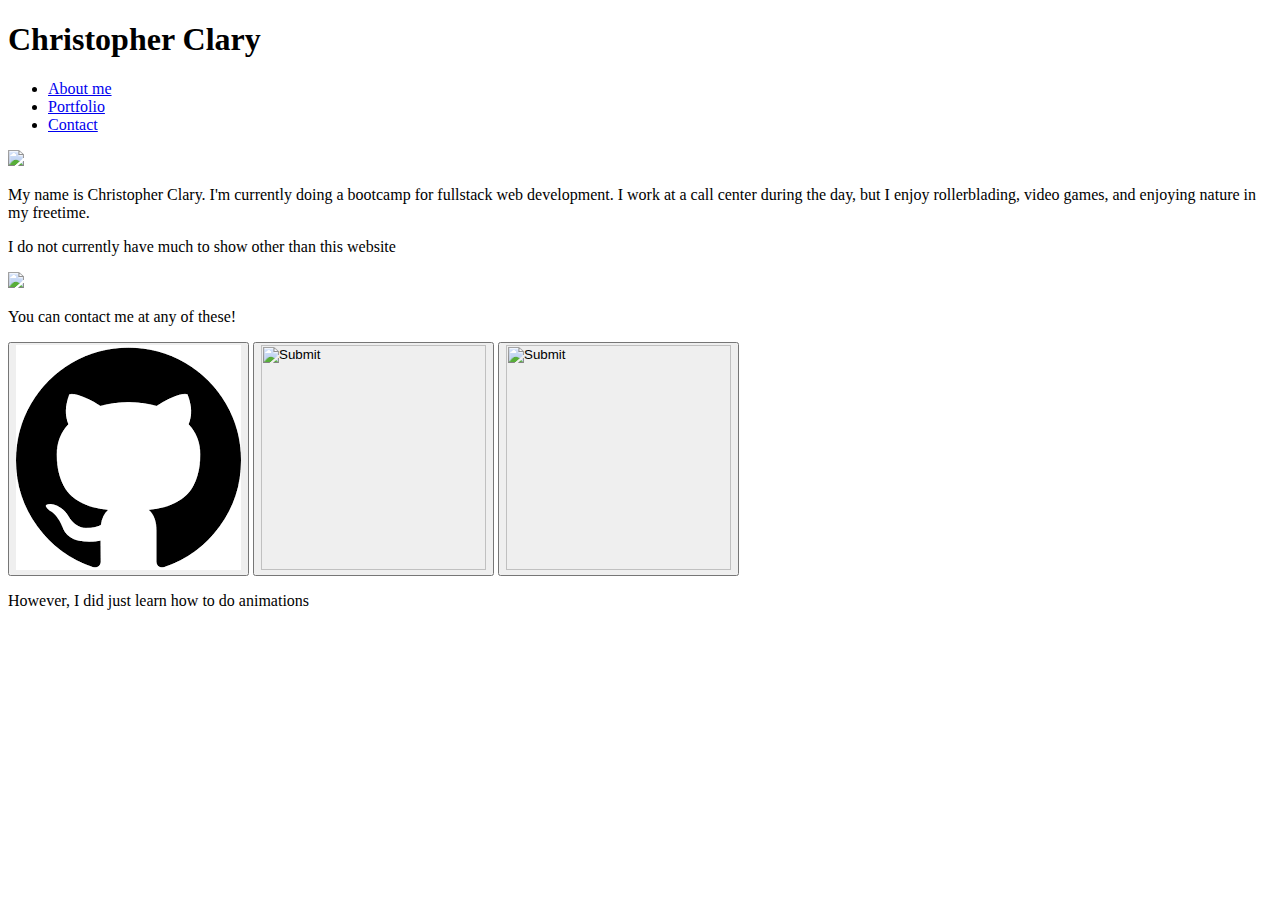
==== homework 2.html @ 5fbc8b9d "Create homework 2.html" ====
<!DOCTYPE html>
<html lang="en">
<head>
  <style>
    @import url('https://fonts.googleapis.com/css2?family=Roboto+Mono:wght@100&display=swap');
    </style>
      <style>
        @import url('https://fonts.googleapis.com/css2?family=Shadows+Into+Light&family=Yanone+Kaffeesatz&display=swap');
        </style>
    <meta charset="UTF-8">
    <meta http-equiv="X-UA-Compatible" content="IE=edge">
    <meta name="viewport" content="width=device-width, initial-scale=1.0">
    <link rel="stylesheet" href="portfoliostyles.css">
    <title>Portfolio</title>
</head>
<body>
    <header>
        <h1>Christopher Clary</h1>
      <nav>
        <Ul>
          <li><a href="#aboutme">About me</a></li>
          <li><a href="#portfolio">Portfolio</a></li>
          <li><a href="#contact">Contact</a></li>
        </Ul>
    </nav>
    </header>
  
  <div class="first"> 
    <img class="imgs" src="https://scontent-atl3-1.xx.fbcdn.net/v/t1.18169-9/17022192_1886342064934084_3678697858219914652_n.jpg?_nc_cat=104&ccb=1-3&_nc_sid=174925&_nc_ohc=S3O1oeoinnMAX-DQamN&_nc_ht=scontent-atl3-1.xx&oh=19ff009c670eb3d3937ca9597152e520&oe=60CBC27A">
    <p id="aboutme">My name is Christopher Clary. I'm currently doing a bootcamp for fullstack web development. I work at a call center during the day, but I enjoy rollerblading, video games, and enjoying nature in my freetime.</p>
  </div> 

  <div>
      <p id="portfolio">I do not currently have much to show other than this website</p>
      <img id="imgportfolio" src="https://cheadle.cmcnet.ac.uk/wp-content/uploads/2018/07/Placeholder-Image-350px-x-350px.png">
    </div>

  <div>
    <p id="contact">You can contact me at any of these!</p>
    <button id="btngit"><a href="https://github.com/chrisclary20"><input type="image" src="[data-uri]"></a></button>
    <button id="btngmail"><a href="https://mail.google.com/mail/u/?authuser=chrisclary2016@gmail.com"><input type="image" src="https://cdn.vox-cdn.com/thumbor/Tbqi3ZF9Qz0fTJIUvkgQe3FdN0k=/1400x788/filters:format(jpeg)/cdn.vox-cdn.com/uploads/chorus_asset/file/21939811/newgmaillogo.jpg" height="225px" width="225px"></a></button>
    <button id="btnlinkedin"><a href="https://www.linkedin.com/feed/?trk=homepage-basic_signin-form_submit"><input type="image" height="225px" width="225px" src="https://upload.wikimedia.org/wikipedia/commons/thumb/c/ca/LinkedIn_logo_initials.png/600px-LinkedIn_logo_initials.png"></a></button>
  </div>  

  <div>
   <p id="runningbox">However, I did just learn how to do animations</p>
  </div>
</body>
</html>
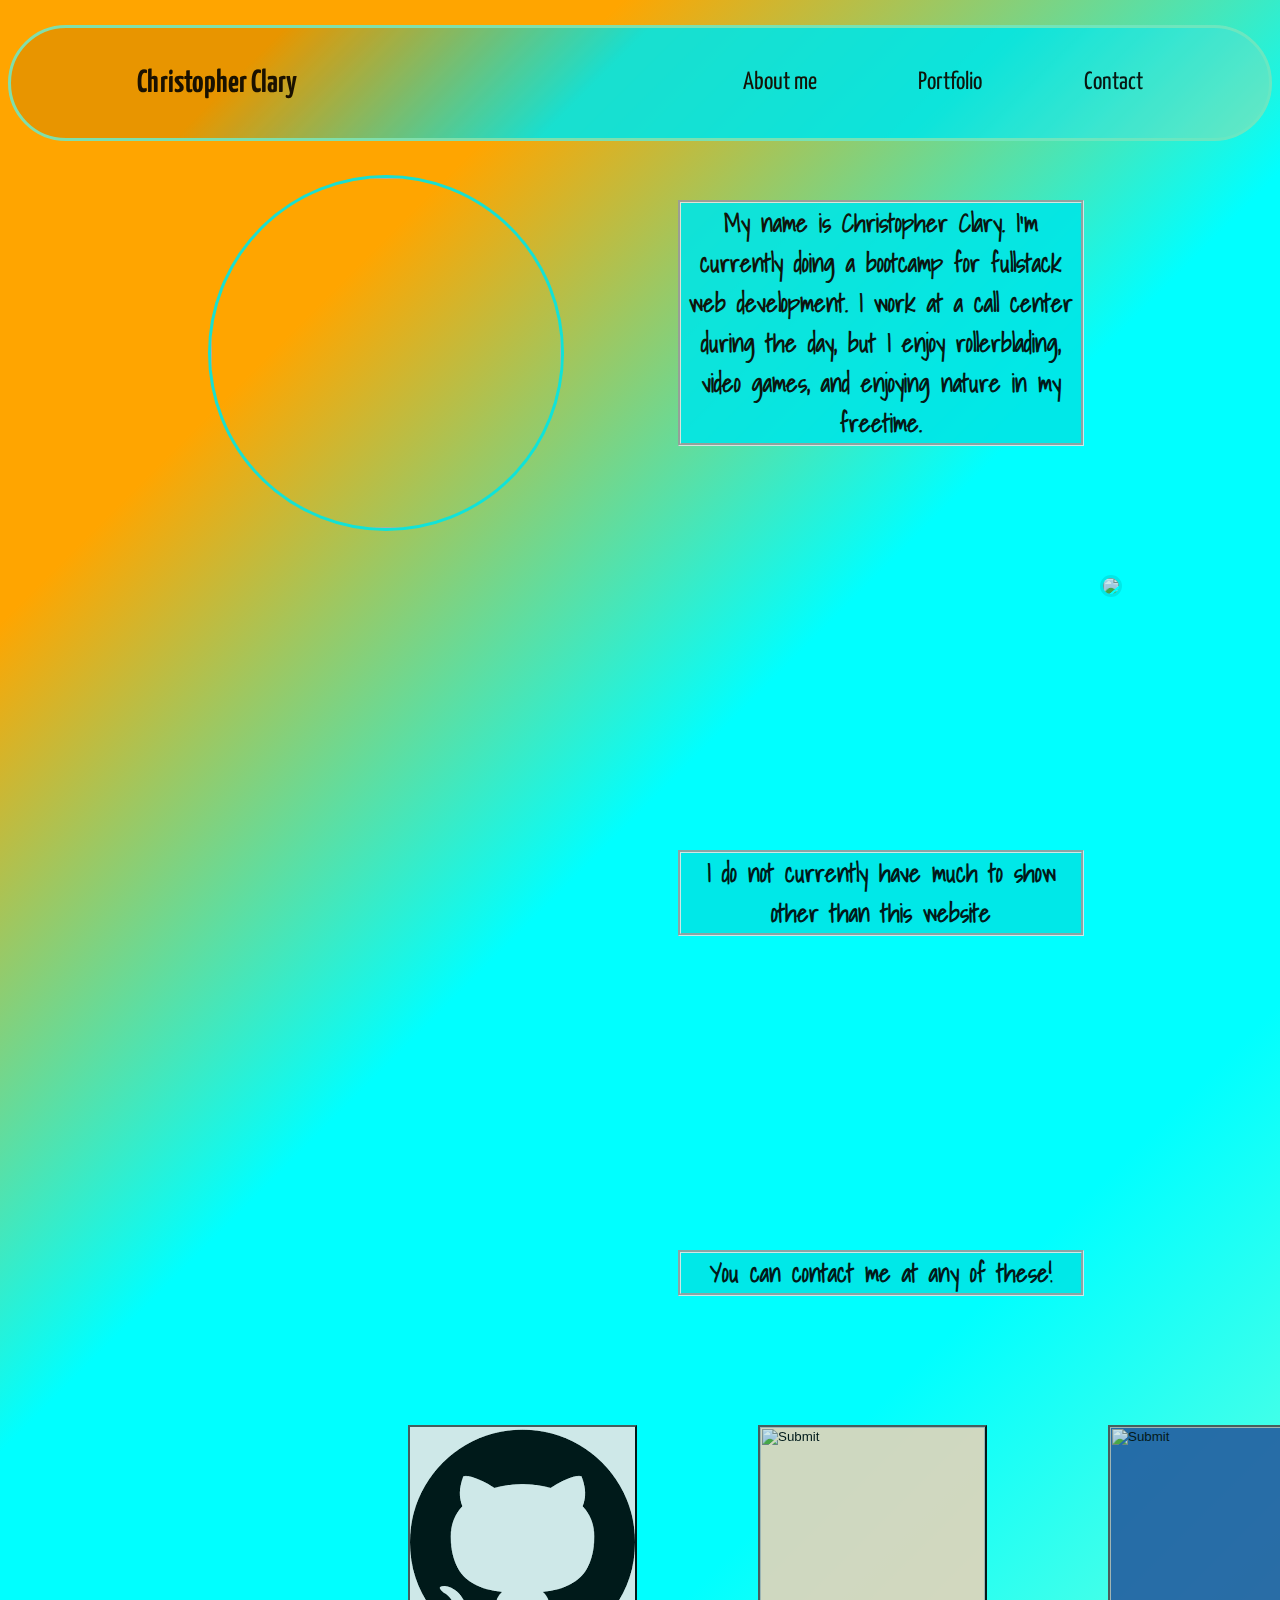
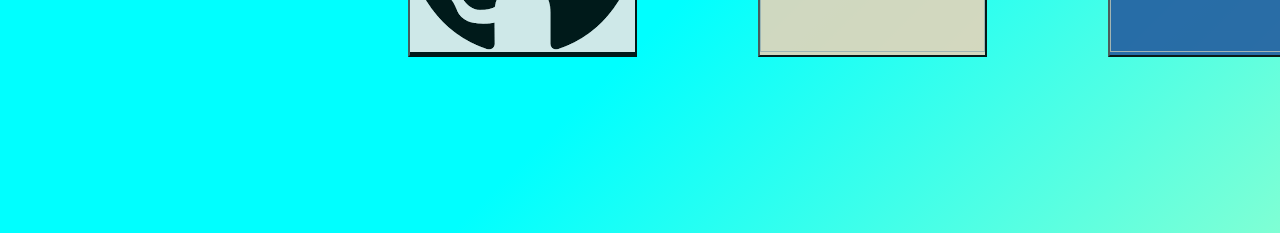
==== commit d198525d: "Update homework 2.html" ====
--- a/homework 2.html
+++ b/homework 2.html
@@ -42,8 +42,5 @@
     <button id="btnlinkedin"><a href="https://www.linkedin.com/feed/?trk=homepage-basic_signin-form_submit"><input type="image" height="225px" width="225px" src="https://upload.wikimedia.org/wikipedia/commons/thumb/c/ca/LinkedIn_logo_initials.png/600px-LinkedIn_logo_initials.png"></a></button>
   </div>  
 
-  <div>
-   <p id="runningbox">However, I did just learn how to do animations</p>
-  </div>
 </body>
 </html>--- a/portfoliostyles.css
+++ b/portfoliostyles.css
@@ -0,0 +1,192 @@
+body {
+  background-color: rgb(231, 227, 227);
+  opacity: 90%;
+  filter: brightness(90%);
+  height: 200vh;
+  background: linear-gradient(135deg, orange 20%, cyan, aqua, aquamarine);
+}
+
+header {
+  /* background-color: aqua; */
+  background: linear-gradient(135deg, orange 20%, cyan, aqua, aquamarine);
+  display: flex;
+  justify-content: space-between;
+  align-items: center;
+  padding: 30px 10%;
+  position: absolute;
+  top: 0;
+  right: 0;
+  left: 0;
+  height: 50px;
+  border: solid aquamarine;
+  border-radius: 150px 150px 150px 150px;
+}
+
+h1 {
+  display: flex;
+  font-family: 'Yanone Kaffeesatz', sans-serif;
+  align-content: flex-start;
+}
+
+nav ul {
+  list-style-type: none;
+  display: flex;
+  flex-direction: row;
+  justify-content: space-between;
+  min-width: 400px;
+  font-family: 'Yanone Kaffeesatz', sans-serif;
+  font-size: 25px;
+}
+
+nav a {
+  text-decoration: none;
+  color: black;
+}
+nav a:hover {
+  text-decoration: none;
+  color: blueviolet;
+  border: blueviolet solid;
+}
+.imgs {
+  position: absolute;
+  left: 200px;
+  top: 150px;
+  height: 350px;
+  width: 350px;
+  border: aqua solid;
+  border-radius: 350px 350px 350px 350px;
+  animation: img 2.9s linear infinite;
+}
+
+@keyframes img {
+  0% {
+    border-radius: 350px 350px 350px 350px;
+  }
+  25% {
+    border-color: green;
+  }
+  50% {
+    border-color: red;
+    transform: translateY(10%);
+  }
+  75% {
+    border-color: blue;
+    transform: translateY(15%);
+  }
+  100% {
+    border-color: aquamarine;
+    transform: translateX(0%);
+  }
+}
+
+#aboutme {
+  background-color: aqua;
+  border: solid white;
+  border-style: groove;
+  font-size: 25px;
+  font-weight: 900;
+  font-family: 'Shadows Into Light', cursive;
+  position: relative;
+  text-align: center;
+  top: 175px;
+  left: 670px;
+  width: 400px;
+}
+
+#portfolio {
+  background-color: aqua;
+  border: solid white;
+  border-style: groove;
+  font-size: 25px;
+  font-weight: 900;
+  font-family: 'Shadows Into Light', cursive;
+  position: relative;
+  text-align: center;
+  position: absolute;
+  width: 400px;
+  top: 800px;
+  left: 670px;
+}
+
+#imgportfolio {
+  position: absolute;
+  top: 550px;
+  right: 150px;
+  border: aqua solid;
+  border-radius: 350px 350px 350px 350px;
+  animation: img 2.9s linear infinite;
+}
+
+#contact {
+  background-color: aqua;
+  border: solid white;
+  border-style: groove;
+  font-size: 25px;
+  font-weight: 900;
+  font-family: 'Shadows Into Light', cursive;
+  position: relative;
+  text-align: center;
+  position: absolute;
+  width: 400px;
+  left: 670px;
+  top: 1200px;
+}
+
+#btngit {
+  position: absolute;
+  top: 1400px;
+  left: 400px;
+  background-color: black;
+  padding: 0%;
+}
+
+#btngmail {
+  position: absolute;
+  top: 1400px;
+  left: 750px;
+  padding: 0%;
+  background-color: blanchedalmond;
+}
+
+#btnlinkedin {
+  position: absolute;
+  top: 1400px;
+  left: 1100px;
+  padding: 0%;
+  background-color: #2867b2;
+}
+
+#runningbox {
+  display: flex;
+  justify-content: center;
+  align-items: center;
+  flex: 0 0 100px;
+  font-family: 'Shadows Into Light', cursive;
+  position: absolute;
+  top: 1000px;
+  left: 190px;
+  overflow: hidden;
+  background-color: red;
+  height: 200px;
+  width: 200px;
+  border-radius: 100px 100px 100px 100px;
+  animation: running 2.9s linear infinite;
+  animation-play-state: paused;
+  animation-delay: -1s;
+}
+
+@keyframes running {
+  0% {
+    height: 200px;
+  }
+  25% {
+    height: 300px;
+    transform: rotateY(360deg);
+  }
+  50% {
+    height: 250px;
+  }
+  100% {
+    height: 200px;
+  }
+}
